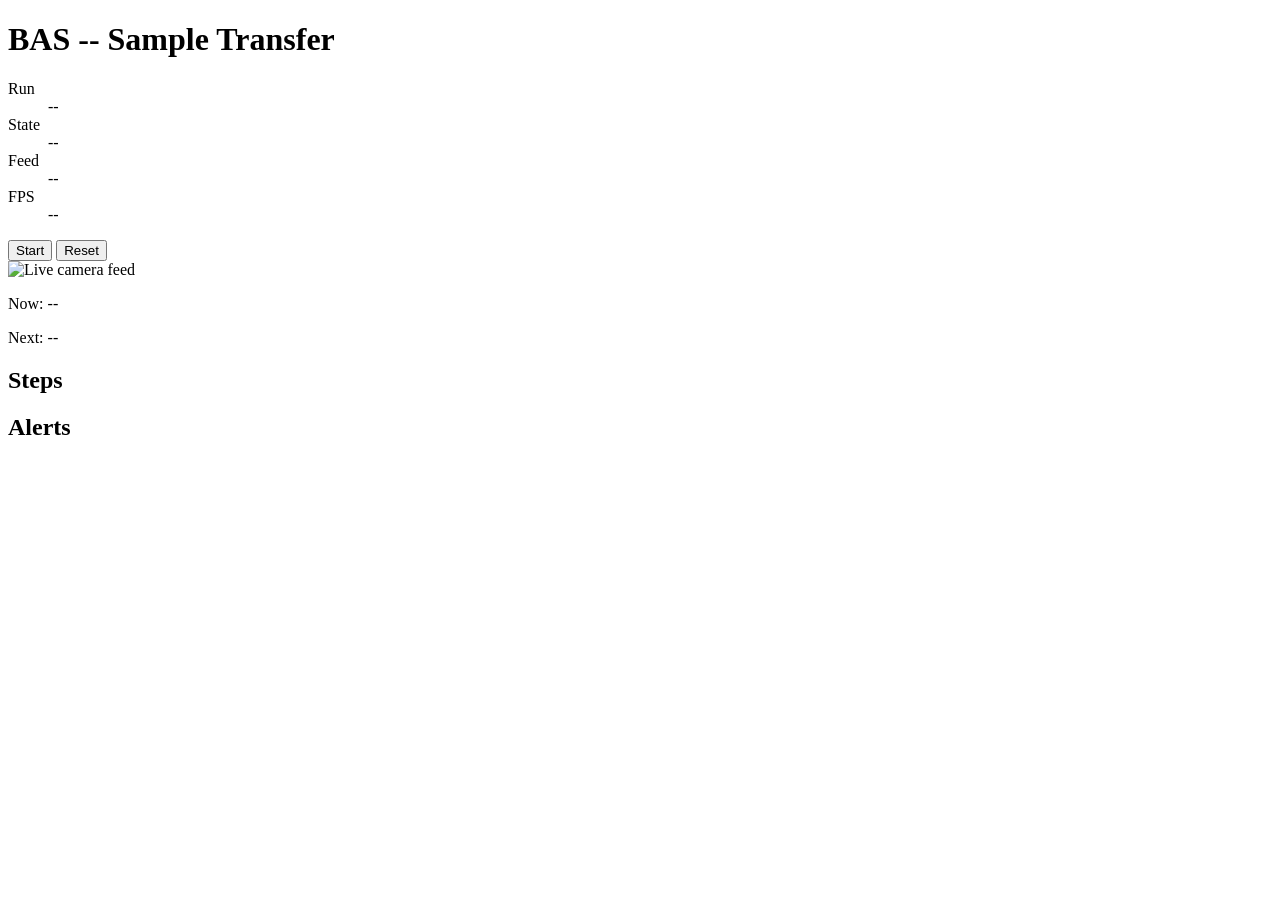
==== server/static/index.html @ 4f94a564 "P2.5: Server + dashboard (server/app.py, static/, gen_cert.py) Every API_ROUTES route (F10): Basic a" ====
<!doctype html>
<html lang="en">
<head>
<meta charset="utf-8">
<meta name="viewport" content="width=device-width, initial-scale=1">
<title>BAS Dashboard</title>
<style>/*__STYLE_CSS__*/</style>
</head>
<body>
<!--
  Single operator-facing page (essential-features.md #12): live feed,
  current/next step, step list with status chips, alert history, run
  start/reset. Reference display only -- voice is the primary channel
  (F8). No CDN, no web fonts, no non-local resources: everything on this
  page is inlined at server start from style.css/app.js (server/app.py's
  _render_index), so the URL map stays exactly API_ROUTES.
-->
<header class="topbar">
  <h1>BAS -- Sample Transfer</h1>
  <dl class="status-line" id="status-line">
    <div><dt>Run</dt><dd id="run-id">--</dd></div>
    <div><dt>State</dt><dd id="run-state">--</dd></div>
    <div><dt>Feed</dt><dd id="feed-ok">--</dd></div>
    <div><dt>FPS</dt><dd id="fps">--</dd></div>
  </dl>
  <div class="controls">
    <button id="btn-start" type="button">Start</button>
    <button id="btn-reset" type="button">Reset</button>
  </div>
</header>

<main class="layout">
  <section class="video-pane">
    <img id="video" src="/video_feed" alt="Live camera feed" width="640" height="480">
  </section>

  <section class="side-pane">
    <div class="guidance" id="guidance">
      <p class="guidance-now">Now: <span id="expected-step">--</span></p>
      <p class="guidance-next">Next: <span id="next-step-say">--</span></p>
    </div>

    <h2>Steps</h2>
    <ol class="step-list" id="step-list"></ol>

    <h2>Alerts</h2>
    <ul class="alert-list" id="alert-list"></ul>
  </section>
</main>

<p class="error" id="error-banner" hidden></p>

<script>/*__APP_JS__*/</script>
</body>
</html>
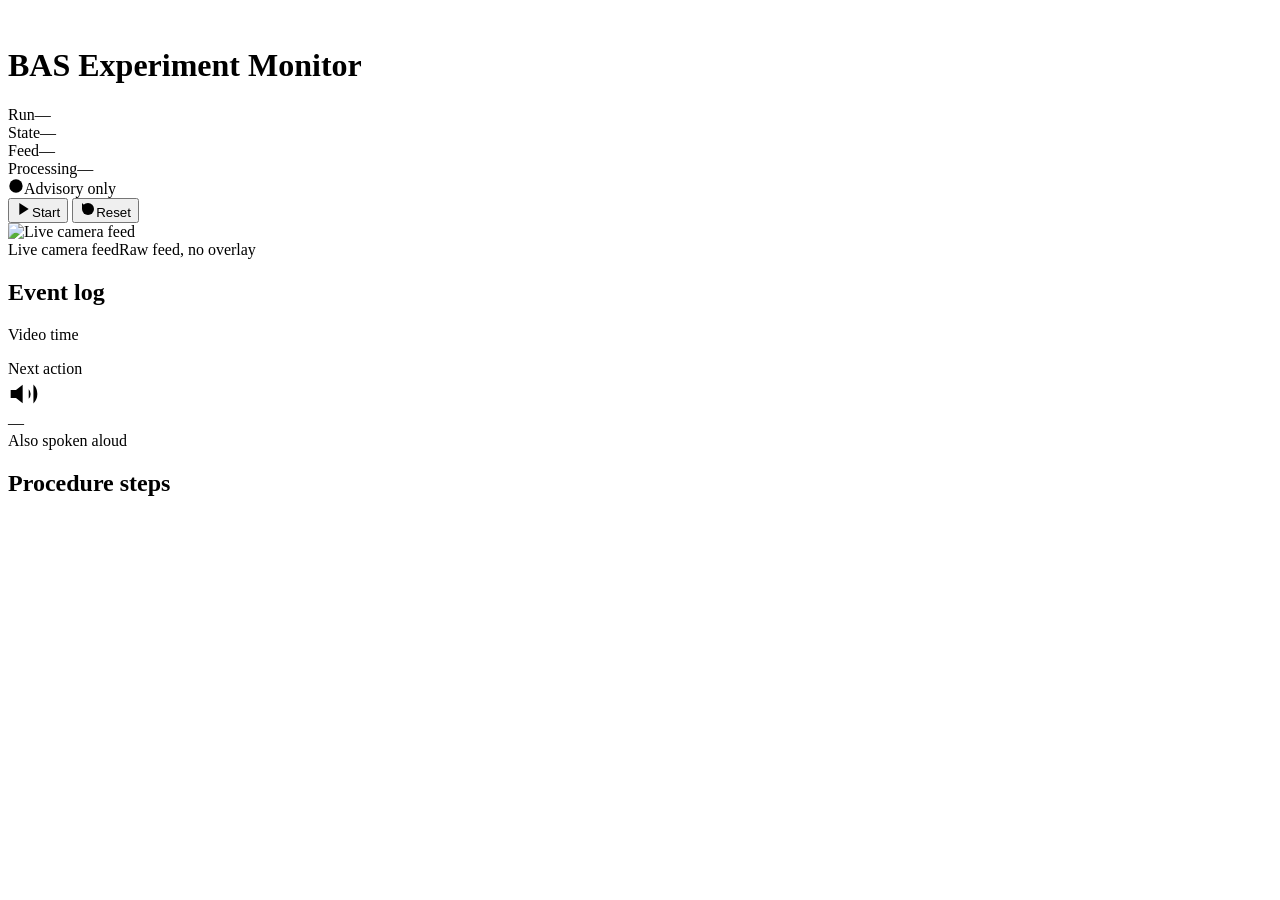
==== commit d23b2cc2: "S-I1c: rebuild the dashboard front end (F12) to the attached design Static files only (server/static" ====
--- a/server/static/index.html
+++ b/server/static/index.html
@@ -3,52 +3,117 @@
 <head>
 <meta charset="utf-8">
 <meta name="viewport" content="width=device-width, initial-scale=1">
-<title>BAS Dashboard</title>
+<title>BAS Experiment Monitor</title>
 <style>/*__STYLE_CSS__*/</style>
 </head>
 <body>
 <!--
-  Single operator-facing page (essential-features.md #12): live feed,
-  current/next step, step list with status chips, alert history, run
-  start/reset. Reference display only -- voice is the primary channel
-  (F8). No CDN, no web fonts, no non-local resources: everything on this
-  page is inlined at server start from style.css/app.js (server/app.py's
-  _render_index), so the URL map stays exactly API_ROUTES.
+  Single operator-facing page (essential-features.md #12): live feed, next action, step list,
+  event log, run start/reset. Reference display only -- voice is the primary channel (F8). No
+  CDN, no web fonts, no non-local resources: everything on this page is inlined at server start
+  from style.css/app.js (server/app.py's _render_index), so the URL map stays exactly API_ROUTES.
+  Every id below is read by app.js; every text the server supplies is written with textContent.
+  Icons are <use> references to the sprite below (no xmlns needed in HTML).
 -->
-<header class="topbar">
-  <h1>BAS -- Sample Transfer</h1>
-  <dl class="status-line" id="status-line">
-    <div><dt>Run</dt><dd id="run-id">--</dd></div>
-    <div><dt>State</dt><dd id="run-state">--</dd></div>
-    <div><dt>Feed</dt><dd id="feed-ok">--</dd></div>
-    <div><dt>FPS</dt><dd id="fps">--</dd></div>
-  </dl>
-  <div class="controls">
-    <button id="btn-start" type="button">Start</button>
-    <button id="btn-reset" type="button">Reset</button>
+<svg class="sprite" id="icon-sprite" aria-hidden="true" focusable="false" width="0" height="0">
+  <symbol id="i-check" viewBox="0 0 24 24"><polyline points="20 6 9 17 4 12"></polyline></symbol>
+  <symbol id="i-circle" viewBox="0 0 24 24"><circle cx="12" cy="12" r="9"></circle></symbol>
+  <symbol id="i-dot" viewBox="0 0 24 24"><circle cx="12" cy="12" r="4"></circle></symbol>
+  <symbol id="i-skip" viewBox="0 0 24 24"><polygon points="5 4 15 12 5 20 5 4"></polygon><line x1="19" y1="5" x2="19" y2="19"></line></symbol>
+  <symbol id="i-clock" viewBox="0 0 24 24"><circle cx="12" cy="12" r="10"></circle><polyline points="12 6 12 12 16 14"></polyline></symbol>
+  <symbol id="i-warn" viewBox="0 0 24 24"><path d="m21.73 18-8-14a2 2 0 0 0-3.48 0l-8 14A2 2 0 0 0 4 21h16a2 2 0 0 0 1.73-3Z"></path><line x1="12" y1="9" x2="12" y2="13"></line><line x1="12" y1="17" x2="12.01" y2="17"></line></symbol>
+  <symbol id="i-info" viewBox="0 0 24 24"><circle cx="12" cy="12" r="10"></circle><line x1="12" y1="16" x2="12" y2="12"></line><line x1="12" y1="8" x2="12.01" y2="8"></line></symbol>
+  <symbol id="i-speaker" viewBox="0 0 24 24"><polygon points="11 5 6 9 2 9 2 15 6 15 11 19 11 5"></polygon><path d="M19.07 4.93a10 10 0 0 1 0 14.14M15.54 8.46a5 5 0 0 1 0 7.07"></path></symbol>
+  <symbol id="i-speaker-sm" viewBox="0 0 24 24"><polygon points="11 5 6 9 2 9 2 15 6 15 11 19 11 5"></polygon><path d="M15.54 8.46a5 5 0 0 1 0 7.07"></path></symbol>
+  <symbol id="i-camoff" viewBox="0 0 24 24"><line x1="1" y1="1" x2="23" y2="23"></line><path d="M21 21H3a2 2 0 0 1-2-2V8a2 2 0 0 1 2-2h3m3-3h6l2 3h4a2 2 0 0 1 2 2v9.34m-7.72-2.06a4 4 0 1 1-5.56-5.56"></path></symbol>
+  <symbol id="i-play" viewBox="0 0 24 24"><polygon points="5 3 19 12 5 21 5 3"></polygon></symbol>
+  <symbol id="i-reset" viewBox="0 0 24 24"><path d="M3 12a9 9 0 1 0 9-9 9.75 9.75 0 0 0-6.74 2.74L3 8"></path><path d="M3 3v5h5"></path></symbol>
+</svg>
+
+<div class="wrap">
+
+<header class="top">
+  <div class="brand">
+    <h1>BAS Experiment Monitor</h1>
+    <span id="experiment-name"></span>
+  </div>
+  <div class="pairs">
+    <div class="pair"><span class="k">Run</span><span class="mono" id="run-id">&mdash;</span></div>
+    <div class="pair"><span class="k">State</span><span class="v" id="run-state">&mdash;</span></div>
+    <div class="pair"><span class="k">Feed</span><span class="v feed-val" id="feed-ok">&mdash;</span></div>
+    <div class="pair"><span class="k">Processing</span><span class="mono" id="fps">&mdash;</span></div>
+  </div>
+  <span class="advisory"><svg class="icon" width="16" height="16" aria-hidden="true"><use href="#i-info"></use></svg>Advisory only</span>
+  <div class="actions">
+    <button type="button" class="btn btn-start" id="btn-start"><svg class="icon" width="16" height="16" aria-hidden="true"><use href="#i-play"></use></svg>Start</button>
+    <button type="button" class="btn btn-reset" id="btn-reset"><svg class="icon" width="16" height="16" aria-hidden="true"><use href="#i-reset"></use></svg>Reset</button>
   </div>
 </header>
 
-<main class="layout">
-  <section class="video-pane">
-    <img id="video" src="/video_feed" alt="Live camera feed" width="640" height="480">
-  </section>
+<p class="status-line" id="start-banner" role="status" hidden>waiting to start</p>
 
-  <section class="side-pane">
-    <div class="guidance" id="guidance">
-      <p class="guidance-now">Now: <span id="expected-step">--</span></p>
-      <p class="guidance-next">Next: <span id="next-step-say">--</span></p>
-    </div>
+<p class="error" id="error-banner" role="alert" hidden></p>
 
-    <h2>Steps</h2>
-    <ol class="step-list" id="step-list"></ol>
+<div class="alert" id="deviation-banner" role="alert" hidden>
+  <span class="alert-icon"><svg class="icon" width="28" height="28" aria-hidden="true"><use href="#i-warn"></use></svg></span>
+  <div class="alert-text">
+    <div class="alert-label" id="deviation-label"></div>
+    <div class="alert-msg" id="deviation-msg"></div>
+  </div>
+  <span class="alert-time mono" id="deviation-time"></span>
+</div>
 
-    <h2>Alerts</h2>
-    <ul class="alert-list" id="alert-list"></ul>
-  </section>
+<main class="body">
+  <div class="col-left">
+    <section class="panel area-video" aria-label="Live camera feed">
+      <div class="video">
+        <img id="video" src="/video_feed" alt="Live camera feed">
+        <div class="lost" id="feed-lost" hidden>
+          <svg class="icon" width="48" height="48" aria-hidden="true"><use href="#i-camoff"></use></svg>
+          <div class="lost-title">Camera feed lost</div>
+          <div class="lost-sub">No frames received</div>
+        </div>
+      </div>
+      <div class="caption"><span>Live camera feed</span><span>Raw feed, no overlay</span></div>
+    </section>
+
+    <section class="panel area-log" aria-label="Event log">
+      <div class="head"><h2>Event log</h2><span>Video time</span></div>
+      <ol class="log" id="event-log"></ol>
+    </section>
+  </div>
+
+  <div class="col-right">
+    <section class="panel pad area-next" id="guidance" aria-label="Next action">
+      <div class="g-top"><span class="g-label">Next action</span><span class="mono" id="step-no"></span></div>
+      <div class="cue-row">
+        <span class="cue-icon"><svg class="icon" width="32" height="32" aria-hidden="true"><use href="#i-speaker"></use></svg></span>
+        <div class="cue" id="cue">&mdash;</div>
+      </div>
+      <div class="segs" id="progress" role="img"></div>
+      <div class="g-foot"><span id="confirmed-a"></span><span>Also spoken aloud</span></div>
+    </section>
+
+    <section class="panel pad area-next" id="summary" aria-label="Run summary" hidden>
+      <div class="sum-head">
+        <span class="sum-icon" id="summary-icon"></span>
+        <div class="sum-title" id="summary-headline"></div>
+      </div>
+      <div class="tiles">
+        <div class="tile"><div class="tile-n mono" id="tile-skipped">0</div><div class="tile-l">Skipped steps</div></div>
+        <div class="tile"><div class="tile-n mono" id="tile-late">0</div><div class="tile-l">Completed late</div></div>
+      </div>
+      <div class="sum-lines"><span id="summary-skipped"></span><span id="summary-late"></span></div>
+    </section>
+
+    <section class="panel area-steps" aria-label="Procedure steps">
+      <div class="head"><h2>Procedure steps</h2><span id="confirmed-b"></span></div>
+      <ol class="steps" id="step-list"></ol>
+    </section>
+  </div>
 </main>
 
-<p class="error" id="error-banner" hidden></p>
+</div>
 
 <script>/*__APP_JS__*/</script>
 </body>
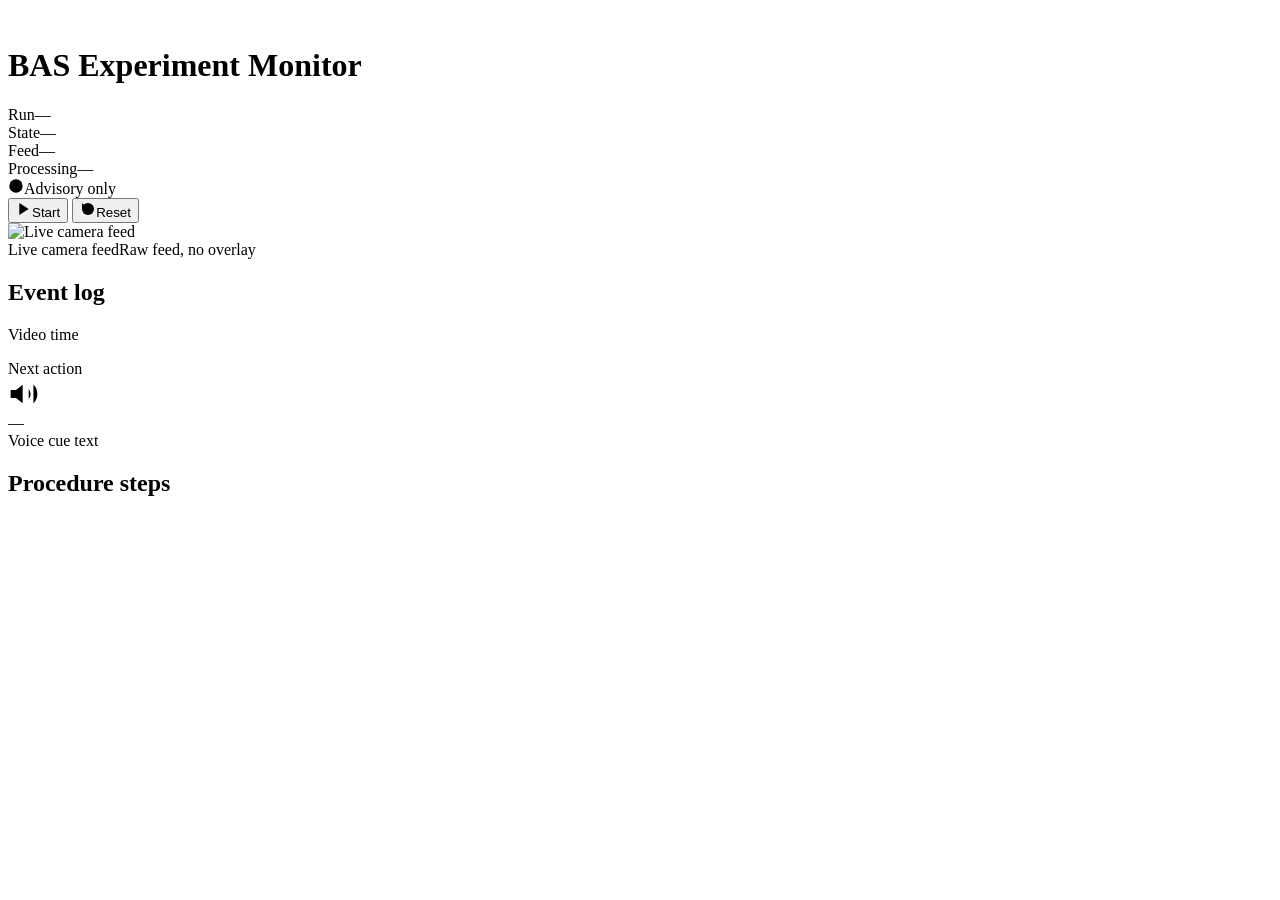
==== commit 935a40d9: "S-I1c-fix: dashboard notices a dead or hanging server (review blocker B1) Polls are serialized and s" ====
--- a/server/static/index.html
+++ b/server/static/index.html
@@ -91,7 +91,7 @@
         <div class="cue" id="cue">&mdash;</div>
       </div>
       <div class="segs" id="progress" role="img"></div>
-      <div class="g-foot"><span id="confirmed-a"></span><span>Also spoken aloud</span></div>
+      <div class="g-foot"><span id="confirmed-a"></span><span>Voice cue text</span></div>
     </section>
 
     <section class="panel pad area-next" id="summary" aria-label="Run summary" hidden>
